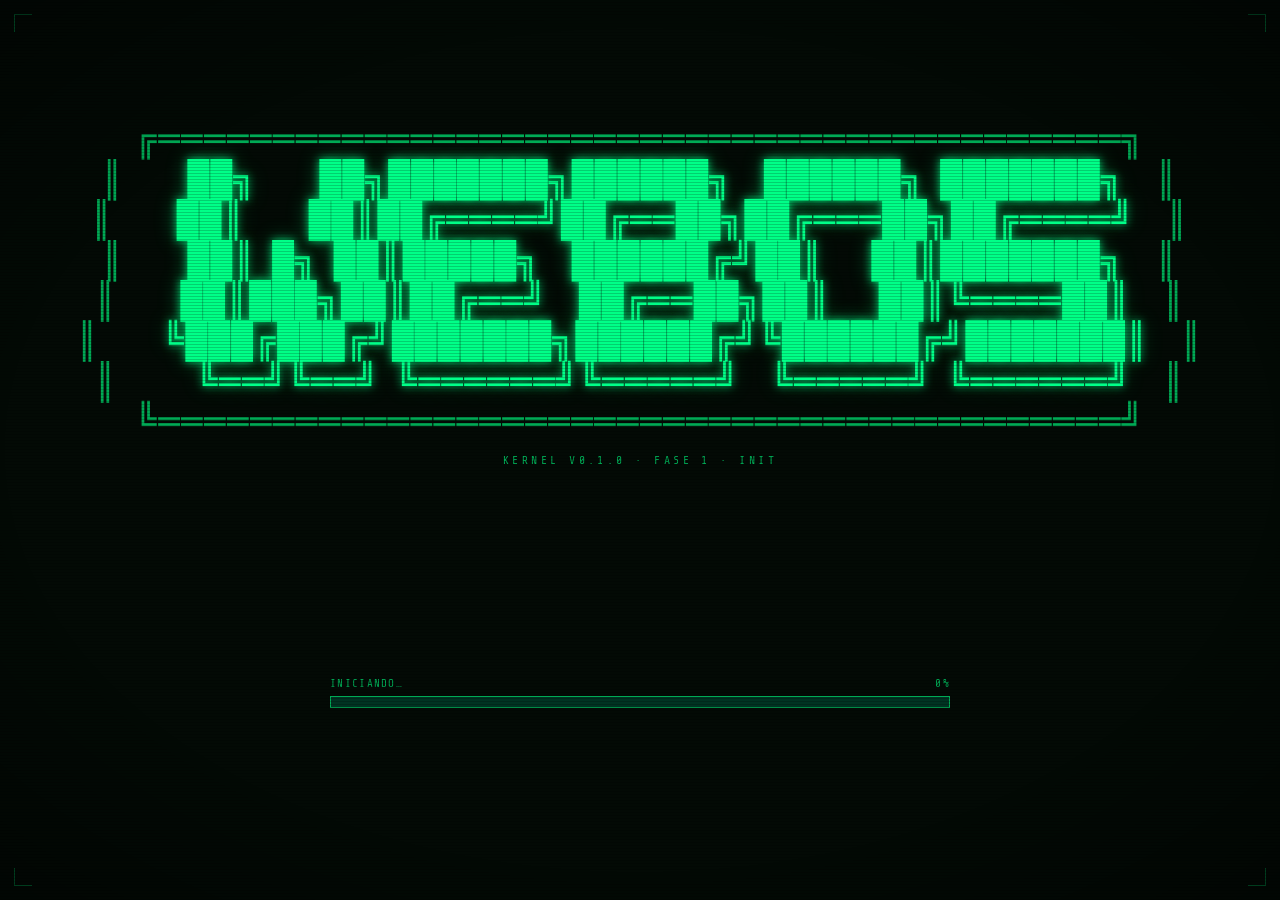
==== Index.html @ b49a626b "constantinopla aa" ====
<!DOCTYPE html>
<html lang="es">
<head>
  <meta charset="UTF-8" />
  <meta name="viewport" content="width=device-width, initial-scale=1.0" />
  <title>WebOS · Iniciando…</title>
  <style>
    /* ── Google Fonts ── */
    @import url('https://fonts.googleapis.com/css2?family=Share+Tech+Mono&family=VT323&display=swap');

    /* ── Reset + variables ── */
    *, *::before, *::after { box-sizing: border-box; margin: 0; padding: 0; }

    :root {
      --green      : #00ff88;
      --green-dim  : #00aa55;
      --green-faint: #003322;
      --amber      : #ffb300;
      --red-err    : #ff4444;
      --bg         : #030a05;
      --scanline   : rgba(0, 0, 0, 0.18);
      --glow       : 0 0 8px #00ff88cc, 0 0 22px #00ff8855;
      --glow-sm    : 0 0 4px #00ff8888;
    }

    /* ── Body / Stage ── */
    html, body {
      width: 100%; height: 100%;
      overflow: hidden;
      background: var(--bg);
      color: var(--green);
      font-family: 'Share Tech Mono', monospace;
    }

    /* ── CRT Overlay ── */
    body::before {
      content: '';
      position: fixed; inset: 0; z-index: 9999;
      pointer-events: none;
      background: repeating-linear-gradient(
        0deg,
        var(--scanline) 0px,
        var(--scanline) 1px,
        transparent 1px,
        transparent 3px
      );
      animation: scanroll 8s linear infinite;
    }

    /* subtle vignette */
    body::after {
      content: '';
      position: fixed; inset: 0; z-index: 9998;
      pointer-events: none;
      background: radial-gradient(
        ellipse 90% 85% at 50% 50%,
        transparent 55%,
        rgba(0,0,0,0.65) 100%
      );
    }

    @keyframes scanroll {
      from { background-position: 0 0; }
      to   { background-position: 0 120px; }
    }

    /* ── Main wrapper ── */
    #boot-screen {
      position: relative;
      display: flex;
      flex-direction: column;
      align-items: center;
      justify-content: center;
      min-height: 100vh;
      padding: 2rem;
      gap: 0;
      z-index: 1;
    }

    /* ── Logo ASCII ── */
    #logo {
      font-family: 'VT323', monospace;
      font-size: clamp(1.4rem, 3.5vw, 2.2rem);
      line-height: 1.15;
      color: var(--green);
      text-shadow: var(--glow);
      white-space: pre;
      text-align: center;
      letter-spacing: 0.05em;
      opacity: 0;
      animation: fadeIn 0.6s ease 0.2s forwards;
    }

    #logo .dim  { color: var(--green-dim); text-shadow: none; }
    #logo .line { color: var(--green); text-shadow: var(--glow); }

    /* ── Version badge ── */
    #version {
      font-size: 0.72rem;
      color: var(--green-dim);
      letter-spacing: 0.3em;
      text-transform: uppercase;
      margin-top: 0.6rem;
      margin-bottom: 2.8rem;
      opacity: 0;
      animation: fadeIn 0.5s ease 0.7s forwards;
    }

    /* ── Log area ── */
    #boot-log {
      width: min(620px, 90vw);
      font-size: 0.78rem;
      line-height: 1.7;
      color: var(--green-dim);
      min-height: 8.5rem;
      opacity: 0;
      animation: fadeIn 0.4s ease 0.9s forwards;
    }

    .log-line {
      display: flex;
      gap: 0.75rem;
      opacity: 0;
      transform: translateY(4px);
      animation: logIn 0.22s ease forwards;
    }

    .log-line .tag {
      color: var(--green);
      text-shadow: var(--glow-sm);
      min-width: 5rem;
      font-size: 0.7rem;
      letter-spacing: 0.08em;
    }
    .log-line .tag.ok    { color: var(--green); }
    .log-line .tag.wait  { color: var(--amber); text-shadow: 0 0 6px #ffb30088; }
    .log-line .tag.fail  { color: var(--red-err); text-shadow: 0 0 6px #ff444488; }
    .log-line .msg       { flex: 1; }

    @keyframes logIn {
      to { opacity: 1; transform: none; }
    }

    /* ── Progress bar ── */
    #progress-wrap {
      width: min(620px, 90vw);
      margin-top: 1.8rem;
      opacity: 0;
      animation: fadeIn 0.4s ease 1.0s forwards;
    }

    #progress-label {
      display: flex;
      justify-content: space-between;
      font-size: 0.68rem;
      color: var(--green-dim);
      letter-spacing: 0.12em;
      margin-bottom: 0.4rem;
    }

    #progress-bar-outer {
      width: 100%;
      height: 12px;
      border: 1px solid var(--green-dim);
      background: var(--green-faint);
      position: relative;
      overflow: hidden;
    }

    #progress-bar-inner {
      height: 100%;
      width: 0%;
      background: var(--green);
      box-shadow: var(--glow);
      transition: width 0.35s cubic-bezier(0.4, 0, 0.2, 1);
      position: relative;
    }

    /* shimmer sobre la barra */
    #progress-bar-inner::after {
      content: '';
      position: absolute;
      right: 0; top: 0; bottom: 0;
      width: 30px;
      background: linear-gradient(90deg, transparent, rgba(255,255,255,0.35), transparent);
      animation: shimmer 1.2s ease-in-out infinite;
    }

    @keyframes shimmer {
      0%   { transform: translateX(-30px); opacity: 0; }
      50%  { opacity: 1; }
      100% { transform: translateX(30px); opacity: 0; }
    }

    /* ── Status final ── */
    #status-line {
      margin-top: 2.4rem;
      font-family: 'VT323', monospace;
      font-size: 1.35rem;
      letter-spacing: 0.25em;
      color: var(--green);
      text-shadow: var(--glow);
      min-height: 2rem;
      opacity: 0;
      text-transform: uppercase;
    }

    #status-line.visible {
      animation: blinkIn 0.4s ease forwards, blink 1.1s step-end 1s infinite;
    }

    @keyframes blinkIn {
      from { opacity: 0; transform: scale(0.97); }
      to   { opacity: 1; transform: scale(1); }
    }

    @keyframes blink {
      0%, 100% { opacity: 1; }
      50%       { opacity: 0.3; }
    }

    /* ── Cursor parpadeante ── */
    .cursor {
      display: inline-block;
      width: 0.55em; height: 1.1em;
      background: var(--green);
      vertical-align: text-bottom;
      animation: blinkCursor 1s step-end infinite;
      box-shadow: var(--glow-sm);
    }

    @keyframes blinkCursor {
      0%, 100% { opacity: 1; }
      50%       { opacity: 0; }
    }

    /* ── Corner decorations ── */
    .corner {
      position: fixed;
      width: 18px; height: 18px;
      border-color: var(--green-dim);
      border-style: solid;
      opacity: 0.5;
    }
    .corner-tl { top: 14px; left: 14px;  border-width: 1px 0 0 1px; }
    .corner-tr { top: 14px; right: 14px; border-width: 1px 1px 0 0; }
    .corner-bl { bottom: 14px; left: 14px;  border-width: 0 0 1px 1px; }
    .corner-br { bottom: 14px; right: 14px; border-width: 0 1px 1px 0; }

    /* ── Fade‑out al redirigir ── */
    body.leaving {
      animation: fadeOut 0.7s ease forwards;
    }

    @keyframes fadeOut {
      to { opacity: 0; }
    }

    @keyframes fadeIn {
      from { opacity: 0; transform: translateY(6px); }
      to   { opacity: 1; transform: none; }
    }
  </style>
</head>

<body>

  <!-- Esquinas decorativas estilo terminal -->
  <div class="corner corner-tl"></div>
  <div class="corner corner-tr"></div>
  <div class="corner corner-bl"></div>
  <div class="corner corner-br"></div>

  <main id="boot-screen">

    <!-- ASCII Logo -->
    <pre id="logo"><span class="dim">╔══════════════════════════════════════════╗</span>
<span class="dim">║</span>   <span class="line"> ██╗    ██╗███████╗██████╗  ██████╗ ███████╗</span>  <span class="dim">║</span>
<span class="dim">║</span>   <span class="line"> ██║    ██║██╔════╝██╔══██╗██╔═══██╗██╔════╝</span>  <span class="dim">║</span>
<span class="dim">║</span>   <span class="line"> ██║ █╗ ██║█████╗  ██████╔╝██║   ██║███████╗</span>  <span class="dim">║</span>
<span class="dim">║</span>   <span class="line"> ██║███╗██║██╔══╝  ██╔══██╗██║   ██║╚════██║</span>  <span class="dim">║</span>
<span class="dim">║</span>   <span class="line"> ╚███╔███╔╝███████╗██████╔╝╚██████╔╝███████║</span>  <span class="dim">║</span>
<span class="dim">║</span>   <span class="line">  ╚══╝╚══╝ ╚══════╝╚═════╝  ╚═════╝ ╚══════╝</span>  <span class="dim">║</span>
<span class="dim">╚══════════════════════════════════════════╝</span></pre>

    <div id="version">KERNEL v0.1.0 · FASE 1 · INIT</div>

    <!-- Log de arranque -->
    <div id="boot-log"></div>

    <!-- Barra de progreso -->
    <div id="progress-wrap">
      <div id="progress-label">
        <span id="progress-text">INICIANDO…</span>
        <span id="progress-pct">0%</span>
      </div>
      <div id="progress-bar-outer">
        <div id="progress-bar-inner"></div>
      </div>
    </div>

    <!-- Estado final -->
    <div id="status-line"></div>

  </main>

  <!-- Kernel -->
  <script src="kernel.js"></script>

  <script>
  /* ══════════════════════════════════════════
     BOOT UI CONTROLLER
  ══════════════════════════════════════════ */
  ;(function () {
    'use strict';

    const logEl   = document.getElementById('boot-log');
    const barEl   = document.getElementById('progress-bar-inner');
    const pctEl   = document.getElementById('progress-pct');
    const txtEl   = document.getElementById('progress-text');
    const statEl  = document.getElementById('status-line');

    /* Mapa paso → progreso */
    const STEPS = {
      db    : { pct: 20,  label: 'INDEXEDDB'    },
      fs    : { pct: 45,  label: 'FILESYSTEM'   },
      prefs : { pct: 65,  label: 'PREFERENCES'  },
      apps  : { pct: 85,  label: 'APPS REGISTRY'},
      ready : { pct: 100, label: 'SISTEMA LISTO'},
    };

    let logDelay = 0;   // escalonado para que los logs aparezcan en secuencia

    /**
     * Añade una línea al log de boot.
     * @param {string} tag   'OK' | 'WAIT' | 'FAIL'
     * @param {string} msg
     * @param {number} [extraDelay=0]
     */
    function addLog(tag, msg, extraDelay = 0) {
      logDelay += 80;
      const delay = logDelay + extraDelay;

      setTimeout(() => {
        const line = document.createElement('div');
        line.className = 'log-line';
        line.style.animationDelay = '0ms';

        const tagCls = tag === 'OK'   ? 'ok'
                     : tag === 'WAIT' ? 'wait'
                     : tag === 'FAIL' ? 'fail' : 'ok';

        line.innerHTML = `
          <span class="tag ${tagCls}">[${tag}]</span>
          <span class="msg">${msg}</span>
        `;
        logEl.appendChild(line);

        // Auto-scroll
        logEl.scrollTop = logEl.scrollHeight;
      }, delay);
    }

    /**
     * Actualiza la barra de progreso.
     * @param {number} pct  0–100
     * @param {string} label
     */
    function setProgress(pct, label) {
      barEl.style.width = pct + '%';
      pctEl.textContent = pct + '%';
      if (label) txtEl.textContent = label + '…';
    }

    /* ── Escuchar eventos del Kernel ── */

    Kernel.on('boot:step', ({ step, label }) => {
      const info = STEPS[step];
      if (!info) return;

      setProgress(info.pct, info.label);

      const tagMap = {
        db    : ['WAIT', 'Abriendo base de datos IndexedDB…'],
        fs    : ['WAIT', 'Montando sistema de archivos virtual…'],
        prefs : ['WAIT', 'Cargando preferencias de usuario…'],
        apps  : ['WAIT', 'Registrando aplicaciones del sistema…'],
        ready : ['OK',   'Todos los subsistemas operativos.'],
      };

      if (tagMap[step]) {
        const [tag, msg] = tagMap[step];
        addLog(tag, msg);
      }
    });

    Kernel.on('boot:error', ({ error }) => {
      addLog('FAIL', `Error en arranque: ${error}`);
      setProgress(barEl.style.width || '0', 'ERROR');
      statEl.textContent = '⚠  ERROR DE SISTEMA';
      statEl.style.color = 'var(--red-err)';
      statEl.style.textShadow = '0 0 8px #ff444488';
      statEl.classList.add('visible');
    });

    Kernel.once('ready', ({ ts, version }) => {
      /* Logs adicionales de confirmación */
      addLog('OK', `Kernel v${version} activo · PID 0`);
      addLog('OK', `FS montado · /home /tmp /sys`);
      addLog('OK', `Apps registradas · 3 servicios`);

      /* Mostrar mensaje de redirección */
      logDelay += 120;
      setTimeout(() => {
        addLog('OK', 'Cargando interfaz de shell…');

        /* Estado final con cursor */
        setTimeout(() => {
          statEl.innerHTML = 'LISTO <span class="cursor"></span>';
          statEl.classList.add('visible');

          /* Redirigir a shell.html */
          setTimeout(() => {
            document.body.classList.add('leaving');
            setTimeout(() => {
              window.location.href = 'shell.html';
            }, 700);
          }, 1800);

        }, logDelay + 200);
      }, logDelay);
    });

    /* ── Logs estáticos de presentación (antes del boot real) ── */
    setTimeout(() => {
      addLog('OK',   'BIOS POST completado.');
      addLog('OK',   'CPU: WebWorker x1 · RAM: Session Storage');
      addLog('WAIT', 'Iniciando subsistemas…');
    }, 600);

  })();
  </script>

</body>
</html>
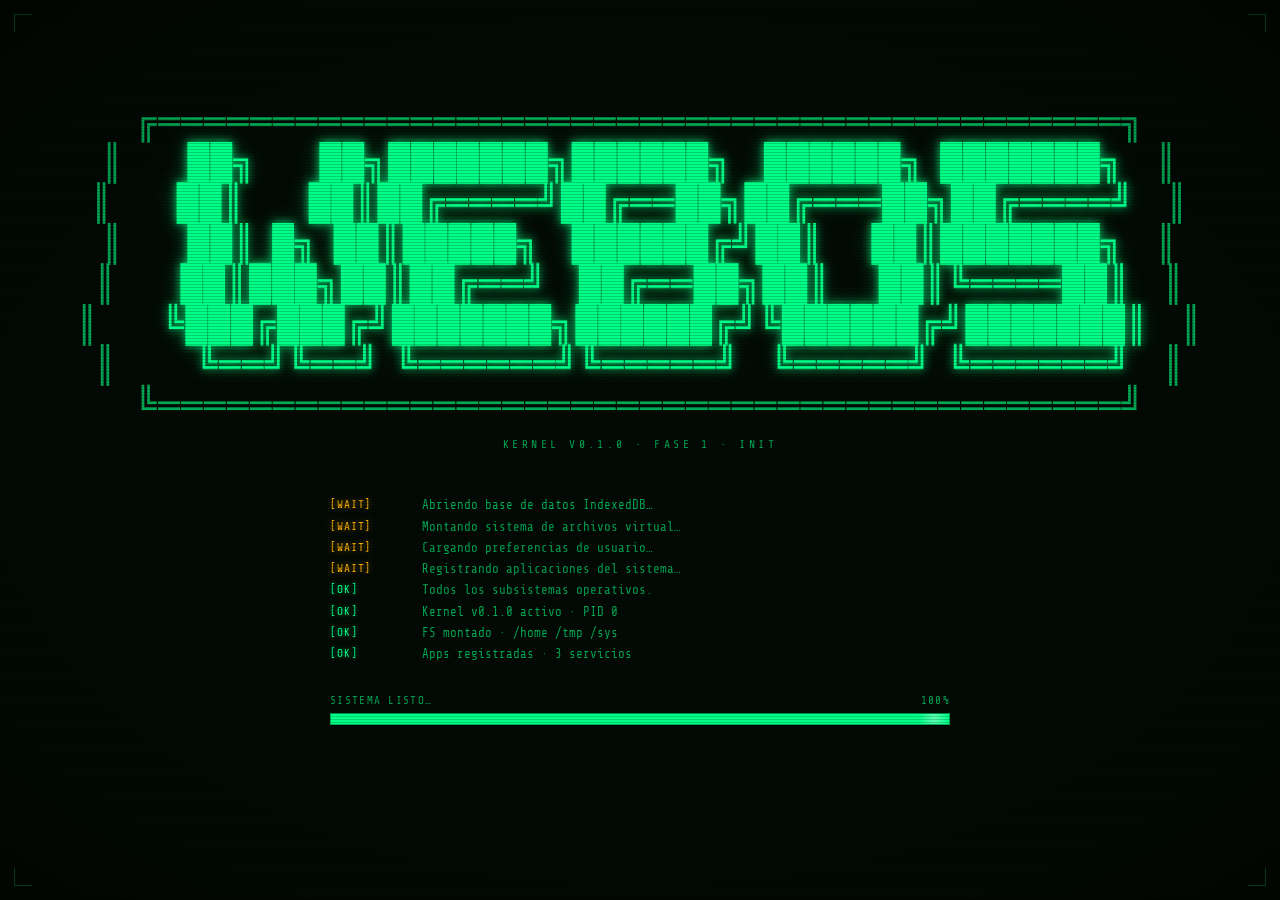
==== commit cb99fa30: "constantinopla a.b" ====
--- a/Index.html
+++ b/Index.html
@@ -305,7 +305,872 @@
   </main>
 
   <!-- Kernel -->
-  <script src="kernel.js"></script>
+  <script>
+/* ═══ KERNEL INLINE ═══ */
+/**
+ * ╔══════════════════════════════════════════════════════╗
+ * ║               W E B O S  —  K E R N E L             ║
+ * ║              kernel.js  ·  FASE 1 · v0.1.0          ║
+ * ╚══════════════════════════════════════════════════════╝
+ *
+ * Responsabilidades:
+ *   - IndexedDB (stores: fs, prefs, social, apps_meta)
+ *   - Kernel.db.*   → acceso raw a stores
+ *   - Kernel.fs.*   → abstracción de sistema de archivos
+ *   - Kernel.on/emit → event bus interno
+ *   - Kernel.apps   → registro de aplicaciones
+ *   - Kernel.procs  → administrador de procesos (stub)
+ *   - Boot sequence → emite 'ready' al terminar
+ */
+
+;(function (global) {
+  'use strict';
+
+  /* ═══════════════════════════════════════════════════
+     CONSTANTES
+  ═══════════════════════════════════════════════════ */
+  const DB_NAME    = 'webos_db';
+  const DB_VERSION = 1;
+
+  const STORES = {
+    FS        : 'fs',
+    PREFS     : 'prefs',
+    SOCIAL    : 'social',
+    APPS_META : 'apps_meta',
+  };
+
+  /* ═══════════════════════════════════════════════════
+     EVENT BUS
+  ═══════════════════════════════════════════════════ */
+  const _listeners = {};
+
+  const EventBus = {
+    /**
+     * Suscribe un handler a un evento.
+     * @param {string}   event
+     * @param {Function} handler
+     * @returns {Function} unsub – llama para desuscribir
+     */
+    on(event, handler) {
+      if (!_listeners[event]) _listeners[event] = [];
+      _listeners[event].push(handler);
+      return () => {
+        _listeners[event] = _listeners[event].filter(h => h !== handler);
+      };
+    },
+
+    /**
+     * Emite un evento con payload opcional.
+     * @param {string} event
+     * @param {*}      payload
+     */
+    emit(event, payload) {
+      const now = Date.now();
+      console.debug(`[Kernel:emit] ${event}`, payload ?? '');
+      (_listeners[event] || []).forEach(h => {
+        try { h(payload, now); }
+        catch (err) { console.error(`[Kernel:emit] handler error on "${event}"`, err); }
+      });
+    },
+
+    /** Suscribe handler que se ejecuta sólo una vez. */
+    once(event, handler) {
+      const unsub = this.on(event, (payload, ts) => {
+        handler(payload, ts);
+        unsub();
+      });
+      return unsub;
+    },
+  };
+
+  /* ═══════════════════════════════════════════════════
+     BASE DE DATOS  (IndexedDB)
+  ═══════════════════════════════════════════════════ */
+  let _db = null;
+
+  const DB = {
+    /** Abre / inicializa la base de datos. */
+    open() {
+      return new Promise((resolve, reject) => {
+        const req = indexedDB.open(DB_NAME, DB_VERSION);
+
+        req.onupgradeneeded = (e) => {
+          const db = e.target.result;
+          Object.values(STORES).forEach(name => {
+            if (!db.objectStoreNames.contains(name)) {
+              db.createObjectStore(name, { keyPath: 'id' });
+              console.info(`[Kernel:db] store creado: ${name}`);
+            }
+          });
+        };
+
+        req.onsuccess = (e) => {
+          _db = e.target.result;
+          console.info('[Kernel:db] IndexedDB lista');
+          resolve(_db);
+        };
+
+        req.onerror = (e) => {
+          console.error('[Kernel:db] Error al abrir IndexedDB', e.target.error);
+          reject(e.target.error);
+        };
+      });
+    },
+
+    /**
+     * Lee un registro de un store.
+     * @param {string} store
+     * @param {string} id
+     * @returns {Promise<*>}
+     */
+    get(store, id) {
+      return new Promise((resolve, reject) => {
+        const tx  = _db.transaction(store, 'readonly');
+        const req = tx.objectStore(store).get(id);
+        req.onsuccess = () => resolve(req.result ?? null);
+        req.onerror   = () => reject(req.error);
+      });
+    },
+
+    /**
+     * Escribe (put) un registro. El objeto debe tener `id`.
+     * @param {string} store
+     * @param {Object} record  – debe incluir { id, ...data }
+     * @returns {Promise<void>}
+     */
+    put(store, record) {
+      return new Promise((resolve, reject) => {
+        const tx  = _db.transaction(store, 'readwrite');
+        const req = tx.objectStore(store).put(record);
+        req.onsuccess = () => resolve();
+        req.onerror   = () => reject(req.error);
+      });
+    },
+
+    /**
+     * Elimina un registro.
+     * @param {string} store
+     * @param {string} id
+     * @returns {Promise<void>}
+     */
+    delete(store, id) {
+      return new Promise((resolve, reject) => {
+        const tx  = _db.transaction(store, 'readwrite');
+        const req = tx.objectStore(store).delete(id);
+        req.onsuccess = () => resolve();
+        req.onerror   = () => reject(req.error);
+      });
+    },
+
+    /**
+     * Lista todos los registros de un store.
+     * @param {string} store
+     * @returns {Promise<Array>}
+     */
+    list(store) {
+      return new Promise((resolve, reject) => {
+        const tx      = _db.transaction(store, 'readonly');
+        const req     = tx.objectStore(store).getAll();
+        req.onsuccess = () => resolve(req.result);
+        req.onerror   = () => reject(req.error);
+      });
+    },
+
+    /**
+     * Lista todos los IDs (keys) de un store.
+     * @param {string} store
+     * @returns {Promise<Array<string>>}
+     */
+    keys(store) {
+      return new Promise((resolve, reject) => {
+        const tx      = _db.transaction(store, 'readonly');
+        const req     = tx.objectStore(store).getAllKeys();
+        req.onsuccess = () => resolve(req.result);
+        req.onerror   = () => reject(req.error);
+      });
+    },
+
+    /**
+     * Limpia todos los registros de un store.
+     * @param {string} store
+     * @returns {Promise<void>}
+     */
+    clear(store) {
+      return new Promise((resolve, reject) => {
+        const tx  = _db.transaction(store, 'readwrite');
+        const req = tx.objectStore(store).clear();
+        req.onsuccess = () => resolve();
+        req.onerror   = () => reject(req.error);
+      });
+    },
+  };
+
+  /* ═══════════════════════════════════════════════════
+     SISTEMA DE ARCHIVOS  (sobre store 'fs')
+  ═══════════════════════════════════════════════════ */
+
+  /**
+   * Esquema de un nodo FS:
+   * {
+   *   id       : string  (path normalizado, ej. '/home/docs/readme.txt')
+   *   type     : 'dir' | 'file'
+   *   name     : string  (componente final del path)
+   *   parent   : string  (path del directorio padre, '' para root)
+   *   content  : string  (sólo si type === 'file')
+   *   ctime    : number  (timestamp creación)
+   *   mtime    : number  (timestamp última modificación)
+   *   size     : number  (bytes de content o 0 si dir)
+   *   meta     : Object  (campo libre para extensiones)
+   * }
+   */
+
+  const FS = {
+    /* ── helpers internos ── */
+
+    _normalize(path) {
+      // Elimina slashes dobles y trailing slash (excepto root '/')
+      let p = path.replace(/\/+/g, '/');
+      if (p !== '/' && p.endsWith('/')) p = p.slice(0, -1);
+      return p;
+    },
+
+    _basename(path) {
+      const p = this._normalize(path);
+      return p === '/' ? '' : p.split('/').pop();
+    },
+
+    _dirname(path) {
+      const p = this._normalize(path);
+      if (p === '/') return '';
+      const parts = p.split('/');
+      parts.pop();
+      return parts.join('/') || '/';
+    },
+
+    /* ── API pública ── */
+
+    /**
+     * Crea un directorio (y sus padres si no existen).
+     * @param {string} path
+     * @returns {Promise<Object>} nodo creado
+     */
+    async mkdir(path) {
+      path = this._normalize(path);
+      const existing = await DB.get(STORES.FS, path);
+      if (existing) {
+        if (existing.type === 'dir') return existing;
+        throw new Error(`FS.mkdir: existe un archivo en '${path}'`);
+      }
+
+      // Asegurar que el padre exista
+      const parent = this._dirname(path);
+      if (parent && parent !== path) {
+        await this.mkdir(parent);
+      }
+
+      const now  = Date.now();
+      const node = {
+        id      : path,
+        type    : 'dir',
+        name    : this._basename(path) || '/',
+        parent  : parent,
+        content : null,
+        ctime   : now,
+        mtime   : now,
+        size    : 0,
+        meta    : {},
+      };
+      await DB.put(STORES.FS, node);
+      EventBus.emit('fs:mkdir', { path });
+      console.debug(`[Kernel:fs] mkdir ${path}`);
+      return node;
+    },
+
+    /**
+     * Escribe un archivo (lo crea o sobreescribe).
+     * @param {string} path
+     * @param {string} content
+     * @returns {Promise<Object>} nodo
+     */
+    async write(path, content = '') {
+      path = this._normalize(path);
+      const parent = this._dirname(path);
+
+      // Asegurar que el directorio padre exista
+      if (parent) await this.mkdir(parent);
+
+      const existing = await DB.get(STORES.FS, path);
+      const now      = Date.now();
+      const node     = {
+        id      : path,
+        type    : 'file',
+        name    : this._basename(path),
+        parent  : parent,
+        content : content,
+        ctime   : existing ? existing.ctime : now,
+        mtime   : now,
+        size    : new Blob([content]).size,
+        meta    : existing?.meta ?? {},
+      };
+      await DB.put(STORES.FS, node);
+      EventBus.emit('fs:write', { path, size: node.size });
+      console.debug(`[Kernel:fs] write ${path} (${node.size}B)`);
+      return node;
+    },
+
+    /**
+     * Lee el contenido de un archivo.
+     * @param {string} path
+     * @returns {Promise<string>}
+     */
+    async read(path) {
+      path = this._normalize(path);
+      const node = await DB.get(STORES.FS, path);
+      if (!node)              throw new Error(`FS.read: '${path}' no existe`);
+      if (node.type !== 'file') throw new Error(`FS.read: '${path}' es un directorio`);
+      return node.content ?? '';
+    },
+
+    /**
+     * Stat de un nodo (sin devolver contenido para archivos grandes).
+     * @param {string} path
+     * @returns {Promise<Object|null>}
+     */
+    async stat(path) {
+      path = this._normalize(path);
+      const node = await DB.get(STORES.FS, path);
+      if (!node) return null;
+      const { content, ...stat } = node; // no exponer contenido en stat
+      return stat;
+    },
+
+    /**
+     * Lista el contenido de un directorio.
+     * @param {string} path
+     * @returns {Promise<Array<Object>>}  array de stats de hijos
+     */
+    async readdir(path) {
+      path = this._normalize(path);
+      const node = await DB.get(STORES.FS, path);
+      if (!node)               throw new Error(`FS.readdir: '${path}' no existe`);
+      if (node.type !== 'dir') throw new Error(`FS.readdir: '${path}' no es directorio`);
+
+      const all = await DB.list(STORES.FS);
+      return all
+        .filter(n => n.parent === path && n.id !== path)
+        .map(({ content, ...stat }) => stat);
+    },
+
+    /**
+     * Elimina un archivo o directorio vacío.
+     * @param {string} path
+     * @param {Object} [opts]
+     * @param {boolean} [opts.recursive=false]  si true, elimina recursivamente
+     * @returns {Promise<void>}
+     */
+    async remove(path, { recursive = false } = {}) {
+      path = this._normalize(path);
+      const node = await DB.get(STORES.FS, path);
+      if (!node) throw new Error(`FS.remove: '${path}' no existe`);
+
+      if (node.type === 'dir' && !recursive) {
+        const children = await this.readdir(path);
+        if (children.length > 0)
+          throw new Error(`FS.remove: directorio '${path}' no está vacío (usa recursive)`);
+      }
+
+      if (node.type === 'dir' && recursive) {
+        const all = await DB.list(STORES.FS);
+        const descendants = all
+          .filter(n => n.id.startsWith(path + '/') || n.id === path)
+          .map(n => n.id);
+        for (const id of descendants) await DB.delete(STORES.FS, id);
+      } else {
+        await DB.delete(STORES.FS, path);
+      }
+
+      EventBus.emit('fs:remove', { path });
+      console.debug(`[Kernel:fs] remove ${path}`);
+    },
+
+    /**
+     * Mueve / renombra un nodo.
+     * @param {string} src
+     * @param {string} dst
+     * @returns {Promise<void>}
+     */
+    async move(src, dst) {
+      src = this._normalize(src);
+      dst = this._normalize(dst);
+      const node = await DB.get(STORES.FS, src);
+      if (!node) throw new Error(`FS.move: '${src}' no existe`);
+
+      // Si es directorio, mover todos los hijos
+      if (node.type === 'dir') {
+        const all = await DB.list(STORES.FS);
+        const affected = all.filter(n => n.id === src || n.id.startsWith(src + '/'));
+        for (const n of affected) {
+          const newId = dst + n.id.slice(src.length);
+          await DB.delete(STORES.FS, n.id);
+          await DB.put(STORES.FS, {
+            ...n,
+            id     : newId,
+            name   : newId === dst ? this._basename(dst) : n.name,
+            parent : this._dirname(newId),
+            mtime  : Date.now(),
+          });
+        }
+      } else {
+        await DB.delete(STORES.FS, src);
+        await DB.put(STORES.FS, {
+          ...node,
+          id     : dst,
+          name   : this._basename(dst),
+          parent : this._dirname(dst),
+          mtime  : Date.now(),
+        });
+      }
+
+      EventBus.emit('fs:move', { src, dst });
+      console.debug(`[Kernel:fs] move ${src} → ${dst}`);
+    },
+
+    /**
+     * Verifica si existe un path.
+     * @param {string} path
+     * @returns {Promise<boolean>}
+     */
+    async exists(path) {
+      return (await DB.get(STORES.FS, this._normalize(path))) !== null;
+    },
+  };
+
+  /* ═══════════════════════════════════════════════════
+     PREFERENCIAS DEL SISTEMA
+  ═══════════════════════════════════════════════════ */
+
+  const Prefs = {
+    /**
+     * Lee una preferencia. Devuelve defaultValue si no existe.
+     * @param {string} key
+     * @param {*}      defaultValue
+     * @returns {Promise<*>}
+     */
+    async get(key, defaultValue = null) {
+      const record = await DB.get(STORES.PREFS, key);
+      return record !== null ? record.value : defaultValue;
+    },
+
+    /**
+     * Escribe una preferencia.
+     * @param {string} key
+     * @param {*}      value
+     * @returns {Promise<void>}
+     */
+    async set(key, value) {
+      await DB.put(STORES.PREFS, { id: key, value, mtime: Date.now() });
+      EventBus.emit('prefs:change', { key, value });
+    },
+
+    /**
+     * Elimina una preferencia.
+     * @param {string} key
+     * @returns {Promise<void>}
+     */
+    async delete(key) {
+      await DB.delete(STORES.PREFS, key);
+      EventBus.emit('prefs:delete', { key });
+    },
+
+    /**
+     * Devuelve todas las preferencias como objeto plano.
+     * @returns {Promise<Object>}
+     */
+    async all() {
+      const records = await DB.list(STORES.PREFS);
+      return Object.fromEntries(records.map(r => [r.id, r.value]));
+    },
+  };
+
+  /* ═══════════════════════════════════════════════════
+     REGISTRO DE APLICACIONES
+  ═══════════════════════════════════════════════════ */
+
+  /**
+   * Esquema de una app registrada:
+   * {
+   *   id       : string   (slug único, ej. 'text-editor')
+   *   name     : string   (nombre display)
+   *   version  : string
+   *   entry    : string   (URL o path del HTML de la app)
+   *   icon     : string   (emoji o URL)
+   *   category : string   ('system' | 'utility' | 'media' | 'social' | ...)
+   *   singleton: boolean  (sólo una instancia permitida)
+   *   meta     : Object
+   * }
+   */
+
+  const Apps = {
+    _registry: {},   // cache en memoria
+
+    /**
+     * Registra (o actualiza) una aplicación.
+     * @param {Object} manifest
+     * @returns {Promise<void>}
+     */
+    async register(manifest) {
+      if (!manifest.id) throw new Error('Apps.register: manifest debe tener id');
+      const record = {
+        ...manifest,
+        registeredAt: Date.now(),
+      };
+      this._registry[manifest.id] = record;
+      await DB.put(STORES.APPS_META, record);
+      EventBus.emit('apps:registered', { id: manifest.id });
+      console.debug(`[Kernel:apps] registrada: ${manifest.id}`);
+    },
+
+    /**
+     * Obtiene el manifest de una app.
+     * @param {string} id
+     * @returns {Promise<Object|null>}
+     */
+    async get(id) {
+      if (this._registry[id]) return this._registry[id];
+      const record = await DB.get(STORES.APPS_META, id);
+      if (record) this._registry[id] = record;
+      return record;
+    },
+
+    /**
+     * Lista todas las apps registradas.
+     * @returns {Promise<Array<Object>>}
+     */
+    async list() {
+      return DB.list(STORES.APPS_META);
+    },
+
+    /**
+     * Desregistra una app.
+     * @param {string} id
+     * @returns {Promise<void>}
+     */
+    async unregister(id) {
+      delete this._registry[id];
+      await DB.delete(STORES.APPS_META, id);
+      EventBus.emit('apps:unregistered', { id });
+    },
+
+    /** Carga el registry desde DB al cache en memoria. */
+    async _hydrate() {
+      const all = await DB.list(STORES.APPS_META);
+      all.forEach(app => { this._registry[app.id] = app; });
+    },
+  };
+
+  /* ═══════════════════════════════════════════════════
+     ADMINISTRADOR DE PROCESOS  (stub)
+  ═══════════════════════════════════════════════════ */
+
+  /**
+   * Esquema de un proceso:
+   * {
+   *   pid    : number
+   *   appId  : string
+   *   title  : string
+   *   state  : 'running' | 'suspended' | 'zombie'
+   *   window : null | HTMLElement   (lo gestionará el WM en fases futuras)
+   *   spawnedAt: number
+   * }
+   */
+
+  const Procs = (() => {
+    let _nextPid = 1;
+    const _table = {};   // { [pid]: process }
+
+    return {
+      /**
+       * Lanza (registra) un proceso.
+       * @param {string} appId
+       * @param {Object} [opts]
+       * @returns {Object} proceso creado
+       */
+      spawn(appId, opts = {}) {
+        const pid = _nextPid++;
+        const proc = {
+          pid,
+          appId,
+          title     : opts.title || appId,
+          state     : 'running',
+          window    : null,
+          spawnedAt : Date.now(),
+          ...opts,
+        };
+        _table[pid] = proc;
+        EventBus.emit('procs:spawn', { pid, appId });
+        console.debug(`[Kernel:procs] spawn pid=${pid} app=${appId}`);
+        return proc;
+      },
+
+      /**
+       * Termina un proceso.
+       * @param {number} pid
+       */
+      kill(pid) {
+        const proc = _table[pid];
+        if (!proc) {
+          console.warn(`[Kernel:procs] kill: pid=${pid} no encontrado`);
+          return;
+        }
+        proc.state = 'zombie';
+        delete _table[pid];
+        EventBus.emit('procs:kill', { pid });
+        console.debug(`[Kernel:procs] kill pid=${pid}`);
+      },
+
+      /**
+       * Suspende un proceso.
+       * @param {number} pid
+       */
+      suspend(pid) {
+        if (_table[pid]) {
+          _table[pid].state = 'suspended';
+          EventBus.emit('procs:suspend', { pid });
+        }
+      },
+
+      /**
+       * Reanuda un proceso suspendido.
+       * @param {number} pid
+       */
+      resume(pid) {
+        if (_table[pid]) {
+          _table[pid].state = 'running';
+          EventBus.emit('procs:resume', { pid });
+        }
+      },
+
+      /**
+       * Lista todos los procesos activos.
+       * @returns {Array<Object>}
+       */
+      list() {
+        return Object.values(_table);
+      },
+
+      /**
+       * Obtiene un proceso por PID.
+       * @param {number} pid
+       * @returns {Object|undefined}
+       */
+      get(pid) {
+        return _table[pid];
+      },
+
+      /** Cuenta de procesos activos. */
+      get count() { return Object.keys(_table).length; },
+    };
+  })();
+
+  /* ═══════════════════════════════════════════════════
+     BOOT SEQUENCE
+  ═══════════════════════════════════════════════════ */
+
+  /**
+   * Inicializa el sistema de archivos mínimo si es la primera vez.
+   */
+  async function _bootstrapFS() {
+    // Crear directorios base
+    await FS.mkdir('/');
+    await FS.mkdir('/home');
+    await FS.mkdir('/home/docs');
+    await FS.mkdir('/home/apps');
+    await FS.mkdir('/home/media');
+    await FS.mkdir('/tmp');
+    await FS.mkdir('/sys');
+
+    // Archivo de bienvenida
+    const alreadyBooted = await FS.exists('/home/docs/readme.txt');
+    if (!alreadyBooted) {
+      await FS.write('/home/docs/readme.txt', [
+        '╔══════════════════════════════════════════╗',
+        '║         W E B O S  —  v0.1.0            ║',
+        '╚══════════════════════════════════════════╝',
+        '',
+        'Bienvenido a WebOS.',
+        '',
+        'Este es tu espacio de trabajo personal.',
+        'Todos los archivos se almacenan localmente',
+        'en tu navegador mediante IndexedDB.',
+        '',
+        'Directorios disponibles:',
+        '  /home       → tu espacio personal',
+        '  /home/docs  → documentos',
+        '  /home/apps  → datos de aplicaciones',
+        '  /home/media → imágenes y media',
+        '  /tmp        → archivos temporales',
+        '  /sys        → configuración del sistema',
+        '',
+        'Kernel version: 0.1.0',
+        `Boot time: ${new Date().toISOString()}`,
+      ].join('\n'));
+      console.info('[Kernel:boot] FS inicial creado');
+    }
+  }
+
+  /**
+   * Escribe las preferencias por defecto si no existen.
+   */
+  async function _bootstrapPrefs() {
+    const defaults = {
+      'system.theme'        : 'dark',
+      'system.lang'         : 'es',
+      'system.fontSize'     : 14,
+      'desktop.wallpaper'   : 'default',
+      'desktop.grid'        : true,
+      'shell.prompt'        : '$ ',
+      'shell.history'       : [],
+      'boot.firstRun'       : true,
+    };
+
+    for (const [key, val] of Object.entries(defaults)) {
+      const existing = await Prefs.get(key);
+      if (existing === null) await Prefs.set(key, val);
+    }
+    console.info('[Kernel:boot] Prefs inicializadas');
+  }
+
+  /**
+   * Registra las apps del sistema.
+   */
+  async function _bootstrapApps() {
+    const systemApps = [
+      {
+        id       : 'shell',
+        name     : 'Terminal',
+        version  : '0.1.0',
+        entry    : 'shell.html',
+        icon     : '⌨️',
+        category : 'system',
+        singleton: true,
+        meta     : { description: 'Shell de línea de comandos' },
+      },
+      {
+        id       : 'files',
+        name     : 'Archivos',
+        version  : '0.1.0',
+        entry    : 'files.html',
+        icon     : '📁',
+        category : 'system',
+        singleton: false,
+        meta     : { description: 'Explorador de archivos' },
+      },
+      {
+        id       : 'text-editor',
+        name     : 'Editor de texto',
+        version  : '0.1.0',
+        entry    : 'editor.html',
+        icon     : '📝',
+        category : 'utility',
+        singleton: false,
+        meta     : { description: 'Editor de texto plano' },
+      },
+    ];
+
+    for (const app of systemApps) {
+      await Apps.register(app);
+    }
+    console.info('[Kernel:boot] Apps del sistema registradas');
+  }
+
+  /**
+   * Secuencia principal de arranque.
+   * Exporta Kernel al global antes de terminar.
+   */
+  async function boot() {
+    console.group('[Kernel] ══ BOOT SEQUENCE ══');
+
+    try {
+      // 1. Abrir base de datos
+      EventBus.emit('boot:step', { step: 'db', label: 'Iniciando IndexedDB…' });
+      await DB.open();
+
+      // 2. Bootstrap FS
+      EventBus.emit('boot:step', { step: 'fs', label: 'Montando sistema de archivos…' });
+      await _bootstrapFS();
+
+      // 3. Preferencias
+      EventBus.emit('boot:step', { step: 'prefs', label: 'Cargando preferencias…' });
+      await _bootstrapPrefs();
+
+      // 4. Apps
+      EventBus.emit('boot:step', { step: 'apps', label: 'Registrando aplicaciones…' });
+      await Apps._hydrate();
+      await _bootstrapApps();
+
+      // 5. Marcar primer boot hecho
+      await Prefs.set('boot.firstRun', false);
+      await Prefs.set('boot.lastBoot', Date.now());
+
+      console.groupEnd();
+      console.info('[Kernel] ✓ Sistema listo');
+
+      // 6. Señal de sistema listo
+      EventBus.emit('boot:step', { step: 'ready', label: 'Sistema listo.' });
+      EventBus.emit('ready', { ts: Date.now(), version: '0.1.0' });
+
+    } catch (err) {
+      console.groupEnd();
+      console.error('[Kernel] ✗ Fallo en el boot:', err);
+      EventBus.emit('boot:error', { error: err.message });
+      throw err;
+    }
+  }
+
+  /* ═══════════════════════════════════════════════════
+     API PÚBLICA  — global.Kernel
+  ═══════════════════════════════════════════════════ */
+
+  const Kernel = {
+    version : '0.1.0',
+
+    // Event Bus
+    on   : EventBus.on.bind(EventBus),
+    once : EventBus.once.bind(EventBus),
+    emit : EventBus.emit.bind(EventBus),
+
+    // Subsistemas
+    db    : DB,
+    fs    : FS,
+    prefs : Prefs,
+    apps  : Apps,
+    procs : Procs,
+
+    // Stores disponibles (para acceso externo)
+    STORES,
+
+    /** Arranca el kernel. Devuelve Promise. */
+    boot,
+
+    /** Devuelve true si el kernel ya está listo. */
+    get isReady() {
+      return _db !== null;
+    },
+  };
+
+  // Exponer globalmente
+  global.Kernel = Kernel;
+
+  // Auto-boot cuando el DOM esté listo
+  if (document.readyState === 'loading') {
+    document.addEventListener('DOMContentLoaded', () => Kernel.boot());
+  } else {
+    Kernel.boot();
+  }
+
+})(window);
+
+</script>
 
   <script>
   /* ══════════════════════════════════════════
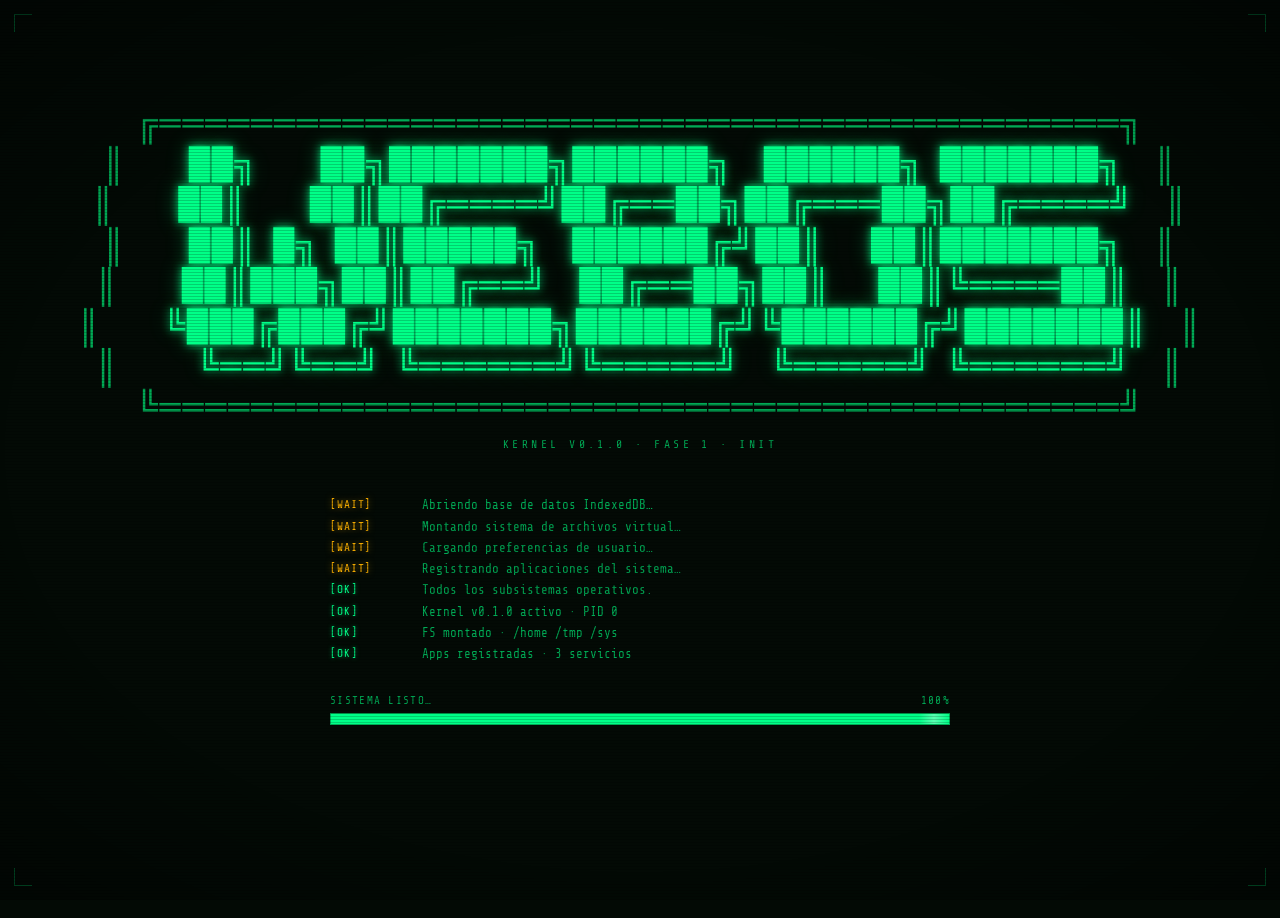
==== commit 56a42e63: "aaaaaa a.b" ====
--- a/Index.html
+++ b/Index.html
@@ -1278,7 +1278,7 @@
       logDelay += 120;
       setTimeout(() => {
         addLog('OK', 'Cargando interfaz de shell…');
-
+        
         /* Estado final con cursor */
         setTimeout(() => {
           statEl.innerHTML = 'LISTO <span class="cursor"></span>';
@@ -1306,5 +1306,7 @@
   })();
   </script>
 
+// este comentario solo es para actualizar el archivo html, y que el nombre pase de la I mayusucla a I minuscula
+
 </body>
 </html>
